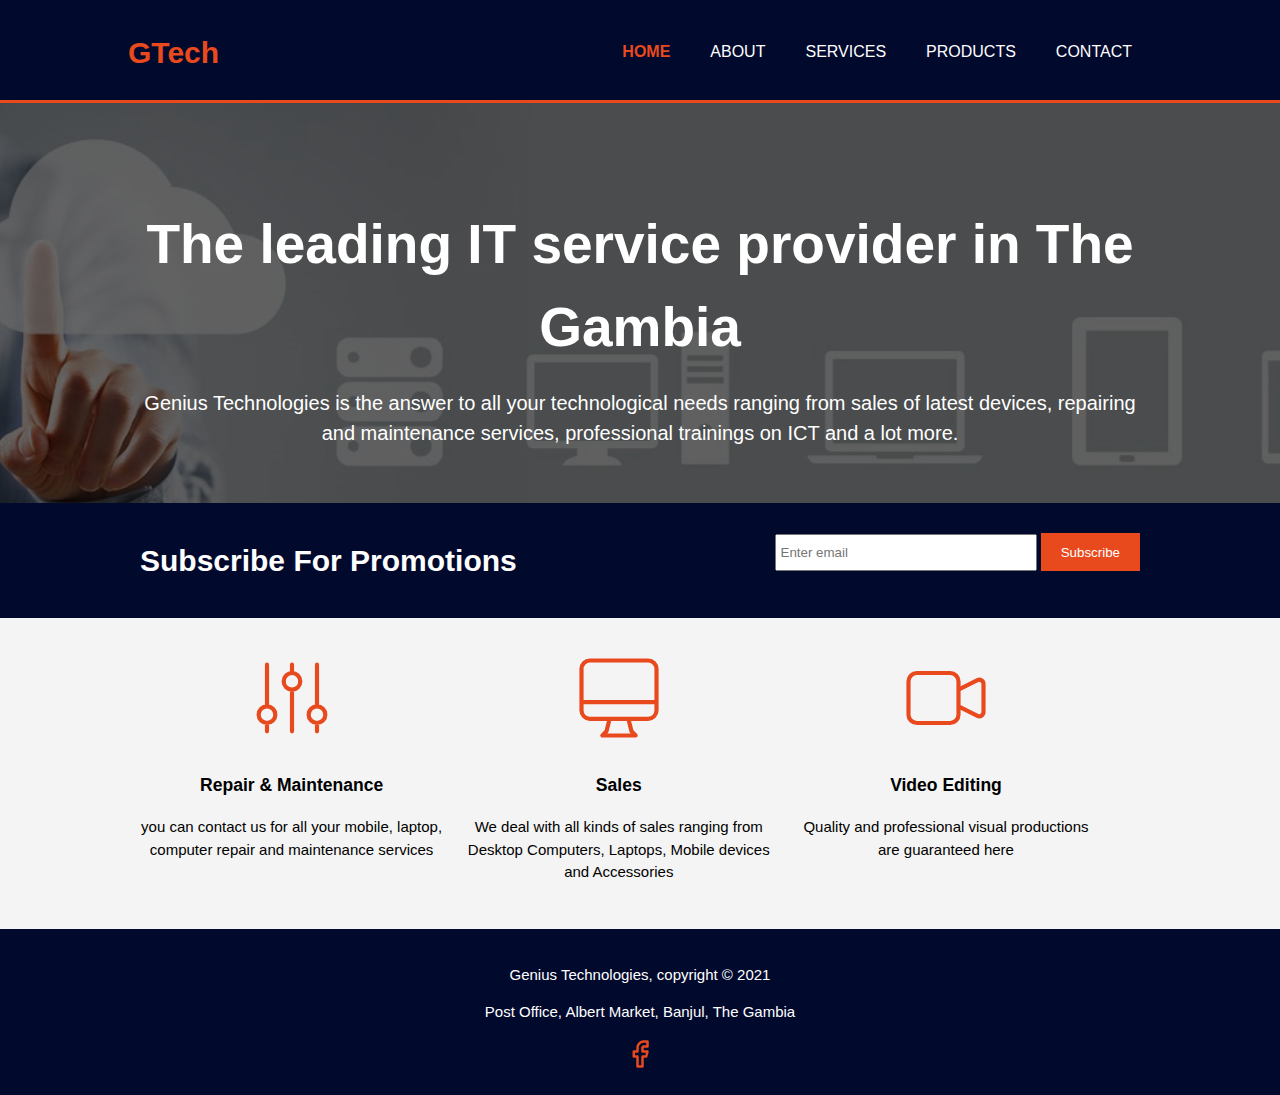
==== index.html @ 69df6192 "Initial commit" ====
<!DOCTYPE html>
<html>
<head>
	<meta charset="utf-8">
	<meta name="viewport" content="width=device-width">
	<meta name="IT services" content="affordable and professional IT services">
	<meta name="keywords" content="IT services, affordable IT services, professional IT services">
	<meta name="Author" content="Ebrima Barrow">
	<title>Genius Technologies | Welcome</title>
	<link rel="stylesheet" href="./css/style.css">
</head>
<body>
	<header>
		<div class="container">
			<div id="branding">
				<h1><span class="highlight">GTech</span></h1>
			</div>
			<nav>
				<ul>
					<li class="current"><a href="index.html">Home</a></li>
					<li><a href="about.html">About</a></li>
					<li><a href="services.html">Services</a></li>
					<li><a href="Products.html">Products</a></li>
					<li><a href="Contact.html">Contact</a></li>
				</ul>
			</nav>
		</div>
	</header>

	<section id="showcase">	
		<div id="overlay"></div>
		<div class="container">
			<h1>The leading IT service provider in The Gambia</h1>
			<p>Genius Technologies is the answer to all your technological needs ranging from sales of latest devices, repairing and maintenance services, professional trainings on ICT and a lot more. </p>
		</div>
	</section>

	<section id="newsletter">
		<div class="container">
			<h1>Subscribe For Promotions</h1>
			<form>
				<input type="email" placeholder="Enter email">
				<button type="submit" class="button_1">Subscribe</button>
			</form>	
		</div>	
	</section>

	<section id="boxes">
		<div class="container">
			<div class="box">
				<svg xmlns="http://www.w3.org/2000/svg" class="box-icon" fill="none" viewBox="0 0 24 24" stroke="currentColor">
					<path stroke-linecap="round" stroke-linejoin="round" stroke-width="1" d="M12 6V4m0 2a2 2 0 100 4m0-4a2 2 0 110 4m-6 8a2 2 0 100-4m0 4a2 2 0 110-4m0 4v2m0-6V4m6 6v10m6-2a2 2 0 100-4m0 4a2 2 0 110-4m0 4v2m0-6V4" />
				</svg>
				<h3>Repair & Maintenance</h3>
				<p>you can contact us for all your mobile, laptop, computer repair 
				and maintenance services</p>	
			</div>
			<div class="box">
				<svg xmlns="http://www.w3.org/2000/svg" class="box-icon" fill="none" viewBox="0 0 24 24" stroke="currentColor">
					<path stroke-linecap="round" stroke-linejoin="round" stroke-width="1" d="M9.75 17L9 20l-1 1h8l-1-1-.75-3M3 13h18M5 17h14a2 2 0 002-2V5a2 2 0 00-2-2H5a2 2 0 00-2 2v10a2 2 0 002 2z" />
				</svg>
				<h3>Sales</h3>
				<p>We deal with all kinds of sales ranging from Desktop Computers, Laptops, 
				Mobile devices and Accessories</p>	
			</div>
			<div class="box">
				<svg xmlns="http://www.w3.org/2000/svg"  class="box-icon" fill="none" viewBox="0 0 24 24" stroke="currentColor">
					<path stroke-linecap="round" stroke-linejoin="round" stroke-width="1" d="M15 10l4.553-2.276A1 1 0 0121 8.618v6.764a1 1 0 01-1.447.894L15 14M5 18h8a2 2 0 002-2V8a2 2 0 00-2-2H5a2 2 0 00-2 2v8a2 2 0 002 2z" />
				</svg>
				<h3>Video Editing</h3>
				<p>Quality and professional visual productions are guaranteed here</p>	
			</div>
		</div>
	</section>

	<footer>
		<p>Genius Technologies, copyright &copy; 2021</p> 
		<p>Post Office, Albert Market, Banjul, The Gambia</p>
		<a href='https://www.facebook.com/geniustechnologies2016/'>
			<svg xmlns="http://www.w3.org/2000/svg" viewBox="0 0 24 24" class="social" fill="none" stroke="currentColor" stroke-width="2" stroke-linecap="round" stroke-linejoin="round" class="feather feather-facebook"><path d="M18 2h-3a5 5 0 0 0-5 5v3H7v4h3v8h4v-8h3l1-4h-4V7a1 1 0 0 1 1-1h3z"></path></svg>
		</a>

	</footer>

</body>
</html>
---- css/style.css ----
:root {
	--color-primary: #01092d;
	--color-accent: #00F;
}


body{
	font-family:Arial,Helvitica,sans-serif;
	font-size:15px;	
	line-height:1.5;
	padding:0;
	margin:0;
	background-color:#f4f4f4;
}
/*Global*/
.container{
	width:80%;
	margin:auto;
	overflow:hidden;

}
 ul{
	margin: 0;
	padding: 0;
}

.button_1{
	height:38px;
	background:#e8491d;
	border:0;
	padding-left:20px;
	padding-right:20px;
	color:#ffffff;
}

.dark{
	padding:15px;
	background: #35424a;
	color:#ffffff;
	margin-top:10px;
	margin-bottom: 10px;
}
/*Header*/
header{
	background: var(--color-primary);
	color:#ffffff;
	padding-top:30px;
	min-height:70px;
	border-bottom:#e8491d 3px solid;
}

header a{
	color:#ffffff;
	text-decoration:none;
	text-transform: uppercase;
	font-size:16px;
}


header li{
	float:left;
	display:inline;
	padding:0 20px 0 20px;
}

header #branding{
	float:left;
}

header #branding h1{
	margin:0;
}

header nav{
	float:right;
	margin-top: 10px;
}
header .highlight, header .current a{
	color:#e8491d;
	font-weight:bold;
}

header a:hover{
	color:#cccccc;
	font-weight:bold;

}

/*showcase*/
#showcase{
	min-height:400px;
	background:url('../img/show.jpg') no-repeat;
	background-size: cover;
	background-position: center;
	text-align:center;
	color:black;
	position: relative;
	color: #fff;
}

/* research on this */

#overlay {
	position: absolute;
	background: rgba(0, 0, 0, 0.6);
	width: 100%;
	height: 100%;
}

/**/

#showcase .container {
	position: relative;
	z-index: 2;
}

#showcase h1{
	margin-top:100px;
	font-size: 55px;
	margin-bottom: 10px;
}

#showcase p{
	font-size: 20px;
}

/*newsletter*/

#newsletter{
	padding:15px;
	color:#ffffff;
	background: var(--color-primary);

}

#newsletter h1{
	float:left;
}

#newsletter form{
	float:right;
	margin-top:15px;
}

#newsletter input[type="email"]{
	padding:4px;
	height:25px;
	width:250px;
}

/*boxes*/
#boxes{
	margin-top:20px;
	flex-wrap: wrap;
	gap:20px;

}

.grid{
display: flex;
flex-wrap: wrap;

}

.box-icon {
	width: 100px;
	color: #e8491d;
}
#boxes .boxpro{
	width: 33%;
	color: #e8491d;
}
#boxes .boxpro img{
	width: 100%;
	color: #e8491d;
}

#boxes .box{
	float:left;
	text-align: center;
	width:30%;
	padding:10px;
}

#boxes .box img{
	width:90px;
}

/*sidebar*/

aside#sidebar{
	float:right;
	width:30%;
	margin-top:10px;
}

aside#sidebar .quote input, aside#sidebar .quote textarea{
	width:90%;
	padding:5px;
}

/*main-col*/
article#main-col{
	float:left;
	width:65%;

}

/*services*/
ul#services li{
	list-style: none;
	padding:20px;
	border:#cccccc solid 1px;
	margin-bottom: 5px;
	background:#e6e6e6;
}

footer{
	padding:20px;
	margin-top:20px;
	color:#ffffff;
	background: var(--color-primary);
	text-align:center;
}
.social{
	width:30px;
	height:30px;
	color:#e8491d;
}

/*media queries*/
@media(max-width: 768px){
	header #branding,
	header nav,
	header nav li,
	#newsletter h1,
	#newsletter form,
	#boxes .box,
	article#main-col,
	aside#sidebar{
		float:none;
		text-align: center;
		width:100%;
	}
	header{
		padding-bottom: 20px;
	}

	#showcase h1{
		margin-top: 40px;
	}
	#newsletter button{
		display:block;
		width:100%;
	}
	#newsletter form input[type="email"]{
		width:100%;
		margin-bottom:5px;
	}
}
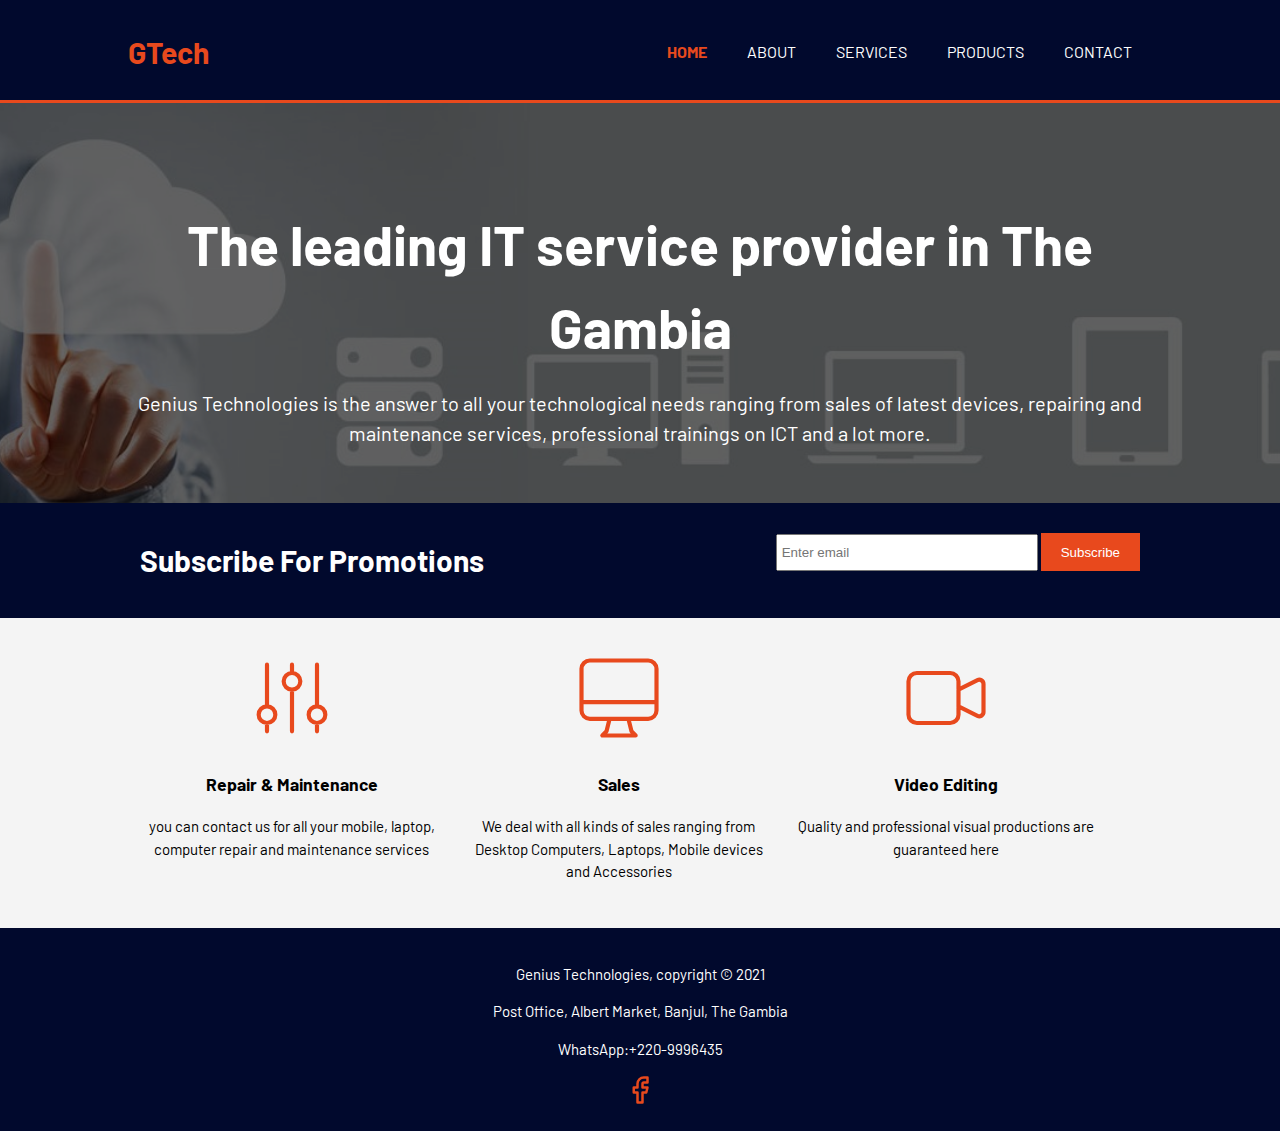
==== commit 079d7d3c: "Update footer" ====
--- a/index.html
+++ b/index.html
@@ -20,8 +20,8 @@
 					<li class="current"><a href="index.html">Home</a></li>
 					<li><a href="about.html">About</a></li>
 					<li><a href="services.html">Services</a></li>
-					<li><a href="Products.html">Products</a></li>
-					<li><a href="Contact.html">Contact</a></li>
+					<li><a href="products.html">Products</a></li>
+					<li><a href="contact.html">Contact</a></li>
 				</ul>
 			</nav>
 		</div>
@@ -76,6 +76,7 @@
 	<footer>
 		<p>Genius Technologies, copyright &copy; 2021</p> 
 		<p>Post Office, Albert Market, Banjul, The Gambia</p>
+		<p>WhatsApp:+220-9996435</p>
 		<a href='https://www.facebook.com/geniustechnologies2016/'>
 			<svg xmlns="http://www.w3.org/2000/svg" viewBox="0 0 24 24" class="social" fill="none" stroke="currentColor" stroke-width="2" stroke-linecap="round" stroke-linejoin="round" class="feather feather-facebook"><path d="M18 2h-3a5 5 0 0 0-5 5v3H7v4h3v8h4v-8h3l1-4h-4V7a1 1 0 0 1 1-1h3z"></path></svg>
 		</a>
--- a/css/style.css
+++ b/css/style.css
@@ -1,3 +1,5 @@
+@import url('https://fonts.googleapis.com/css2?family=Barlow:wght@400;500;600&display=swap');
+
 :root {
 	--color-primary: #01092d;
 	--color-accent: #00F;
@@ -5,7 +7,7 @@
 
 
 body{
-	font-family:Arial,Helvitica,sans-serif;
+	font-family: 'Barlow', sans-serif;
 	font-size:15px;	
 	line-height:1.5;
 	padding:0;
@@ -35,7 +37,7 @@
 
 .dark{
 	padding:15px;
-	background: #35424a;
+	background: var(--color-primary);
 	color:#ffffff;
 	margin-top:10px;
 	margin-bottom: 10px;
@@ -194,7 +196,8 @@
 	margin-top:10px;
 }
 
-aside#sidebar .quote input, aside#sidebar .quote textarea{
+.quote input, .quote textarea{
+	display: block;
 	width:90%;
 	padding:5px;
 }
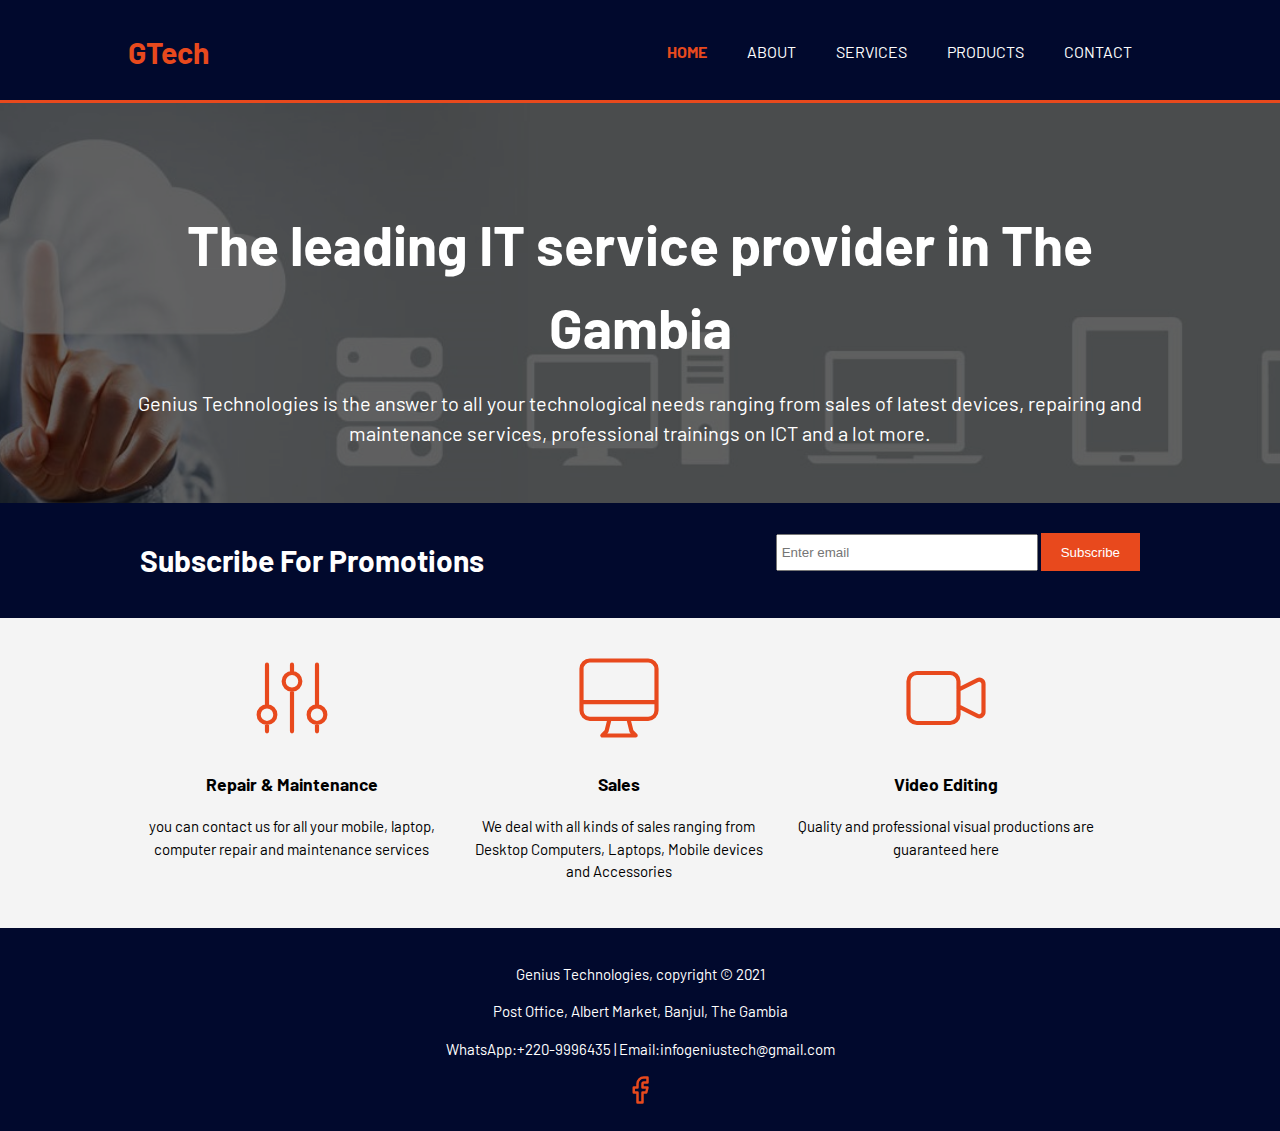
==== commit 3fafc700: "Updated services and footer details" ====
--- a/index.html
+++ b/index.html
@@ -76,7 +76,7 @@
 	<footer>
 		<p>Genius Technologies, copyright &copy; 2021</p> 
 		<p>Post Office, Albert Market, Banjul, The Gambia</p>
-		<p>WhatsApp:+220-9996435</p>
+		<p>WhatsApp:+220-9996435 | Email:infogeniustech@gmail.com</p>
 		<a href='https://www.facebook.com/geniustechnologies2016/'>
 			<svg xmlns="http://www.w3.org/2000/svg" viewBox="0 0 24 24" class="social" fill="none" stroke="currentColor" stroke-width="2" stroke-linecap="round" stroke-linejoin="round" class="feather feather-facebook"><path d="M18 2h-3a5 5 0 0 0-5 5v3H7v4h3v8h4v-8h3l1-4h-4V7a1 1 0 0 1 1-1h3z"></path></svg>
 		</a>
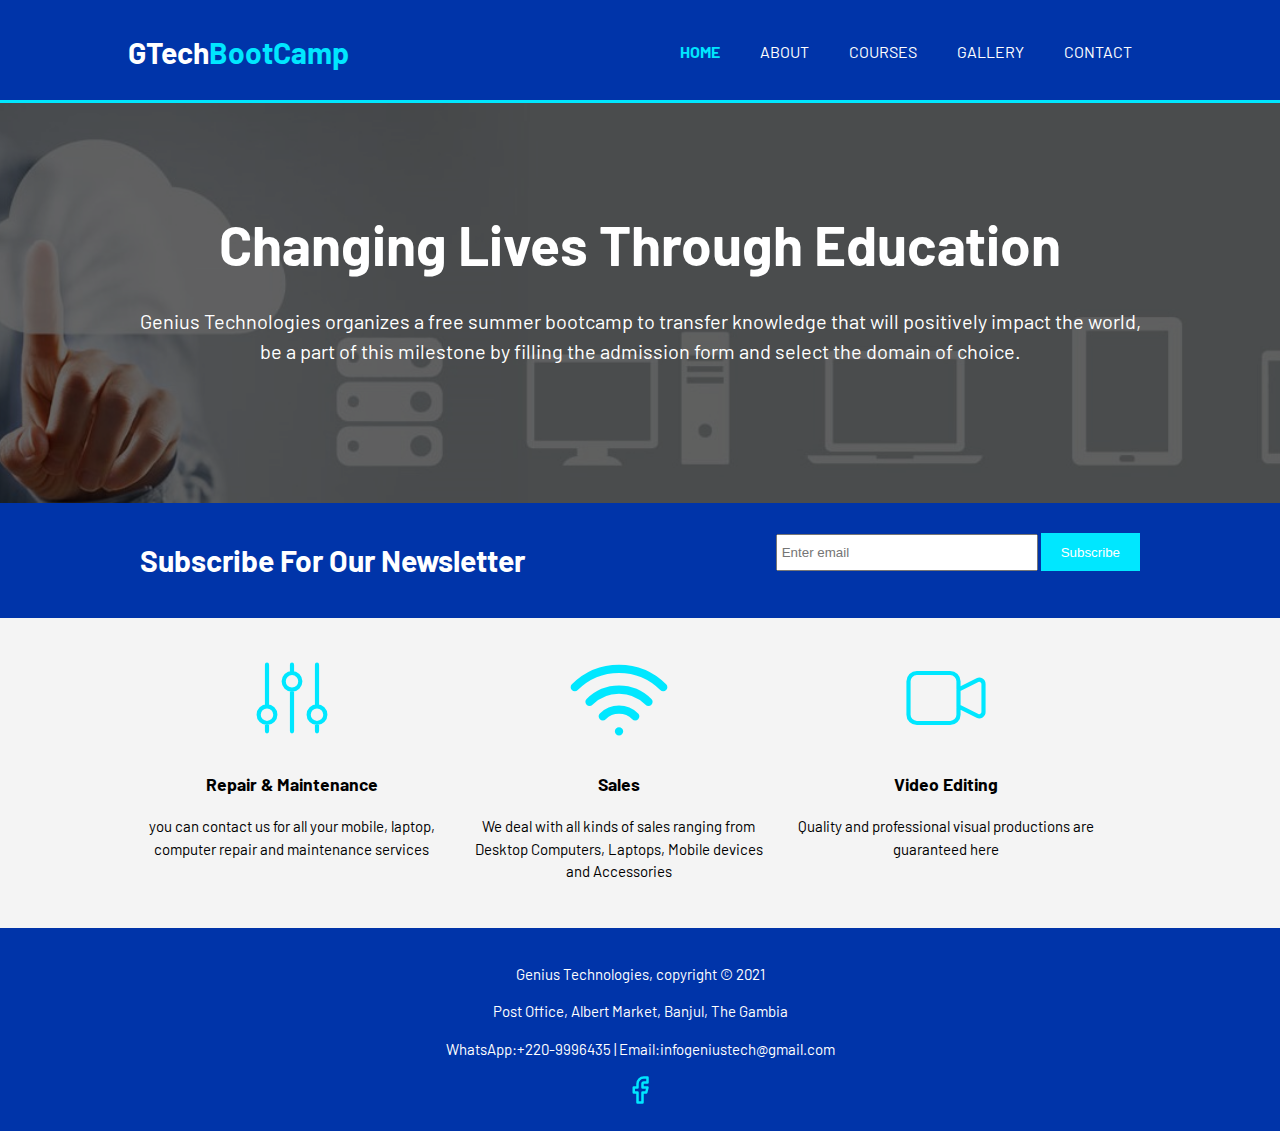
==== commit 4b42962d: "initial commit" ====
--- a/index.html
+++ b/index.html
@@ -13,14 +13,14 @@
 	<header>
 		<div class="container">
 			<div id="branding">
-				<h1><span class="highlight">GTech</span></h1>
+				<h1>GTech<span class="highlight">BootCamp</span></h1>
 			</div>
 			<nav>
 				<ul>
 					<li class="current"><a href="index.html">Home</a></li>
 					<li><a href="about.html">About</a></li>
-					<li><a href="services.html">Services</a></li>
-					<li><a href="products.html">Products</a></li>
+					<li><a href="courses.html">Courses</a></li>
+					<li><a href="gallery.html">Gallery</a></li>
 					<li><a href="contact.html">Contact</a></li>
 				</ul>
 			</nav>
@@ -30,14 +30,14 @@
 	<section id="showcase">	
 		<div id="overlay"></div>
 		<div class="container">
-			<h1>The leading IT service provider in The Gambia</h1>
-			<p>Genius Technologies is the answer to all your technological needs ranging from sales of latest devices, repairing and maintenance services, professional trainings on ICT and a lot more. </p>
+			<h1>Changing Lives Through Education</h1>
+			<p>Genius Technologies organizes a free summer bootcamp to transfer knowledge that will positively impact the world, be a part of this milestone by filling the admission form and select the domain of choice. </p>
 		</div>
 	</section>
 
 	<section id="newsletter">
 		<div class="container">
-			<h1>Subscribe For Promotions</h1>
+			<h1>Subscribe For Our Newsletter</h1>
 			<form>
 				<input type="email" placeholder="Enter email">
 				<button type="submit" class="button_1">Subscribe</button>
@@ -57,7 +57,7 @@
 			</div>
 			<div class="box">
 				<svg xmlns="http://www.w3.org/2000/svg" class="box-icon" fill="none" viewBox="0 0 24 24" stroke="currentColor">
-					<path stroke-linecap="round" stroke-linejoin="round" stroke-width="1" d="M9.75 17L9 20l-1 1h8l-1-1-.75-3M3 13h18M5 17h14a2 2 0 002-2V5a2 2 0 00-2-2H5a2 2 0 00-2 2v10a2 2 0 002 2z" />
+					<path stroke-linecap="round" stroke-linejoin="round" stroke-width="2" d="M8.111 16.404a5.5 5.5 0 017.778 0M12 20h.01m-7.08-7.071c3.904-3.905 10.236-3.905 14.141 0M1.394 9.393c5.857-5.857 15.355-5.857 21.213 0" />
 				</svg>
 				<h3>Sales</h3>
 				<p>We deal with all kinds of sales ranging from Desktop Computers, Laptops, 
--- a/css/style.css
+++ b/css/style.css
@@ -1,8 +1,8 @@
 @import url('https://fonts.googleapis.com/css2?family=Barlow:wght@400;500;600&display=swap');
 
 :root {
-	--color-primary: #01092d;
-	--color-accent: #00F;
+	--color-primary: #0034a9;
+	--color-accent: #00e7ff;
 }
 
 
@@ -28,7 +28,7 @@
 
 .button_1{
 	height:38px;
-	background:#e8491d;
+	background:var(--color-accent);
 	border:0;
 	padding-left:20px;
 	padding-right:20px;
@@ -41,6 +41,24 @@
 	color:#ffffff;
 	margin-top:10px;
 	margin-bottom: 10px;
+	font-size: 16px;
+	border-radius: 0.5rem;
+
+}
+.dark input{
+	border-radius: 0.5rem;
+
+}
+
+	.thumbnail{
+		height: 300px;
+		overflow: hidden;
+
+		
+        
+}
+.thumbnail img{
+	height: 100%;
 }
 /*Header*/
 header{
@@ -48,7 +66,7 @@
 	color:#ffffff;
 	padding-top:30px;
 	min-height:70px;
-	border-bottom:#e8491d 3px solid;
+	border-bottom:var(--color-accent) 3px solid;
 }
 
 header a{
@@ -78,7 +96,7 @@
 	margin-top: 10px;
 }
 header .highlight, header .current a{
-	color:#e8491d;
+	color:var(--color-accent);
 	font-weight:bold;
 }
 
@@ -100,7 +118,7 @@
 	color: #fff;
 }
 
-/* research on this */
+/* overlay */
 
 #overlay {
 	position: absolute;
@@ -166,15 +184,14 @@
 
 .box-icon {
 	width: 100px;
-	color: #e8491d;
+	color: var(--color-accent);
 }
 #boxes .boxpro{
 	width: 33%;
-	color: #e8491d;
 }
 #boxes .boxpro img{
 	width: 100%;
-	color: #e8491d;
+	color: var(--color-accent);
 }
 
 #boxes .box{
@@ -194,12 +211,6 @@
 	float:right;
 	width:30%;
 	margin-top:10px;
-}
-
-.quote input, .quote textarea{
-	display: block;
-	width:90%;
-	padding:5px;
 }
 
 /*main-col*/
@@ -228,7 +239,7 @@
 .social{
 	width:30px;
 	height:30px;
-	color:#e8491d;
+	color:var(--color-accent);
 }
 
 /*media queries*/
